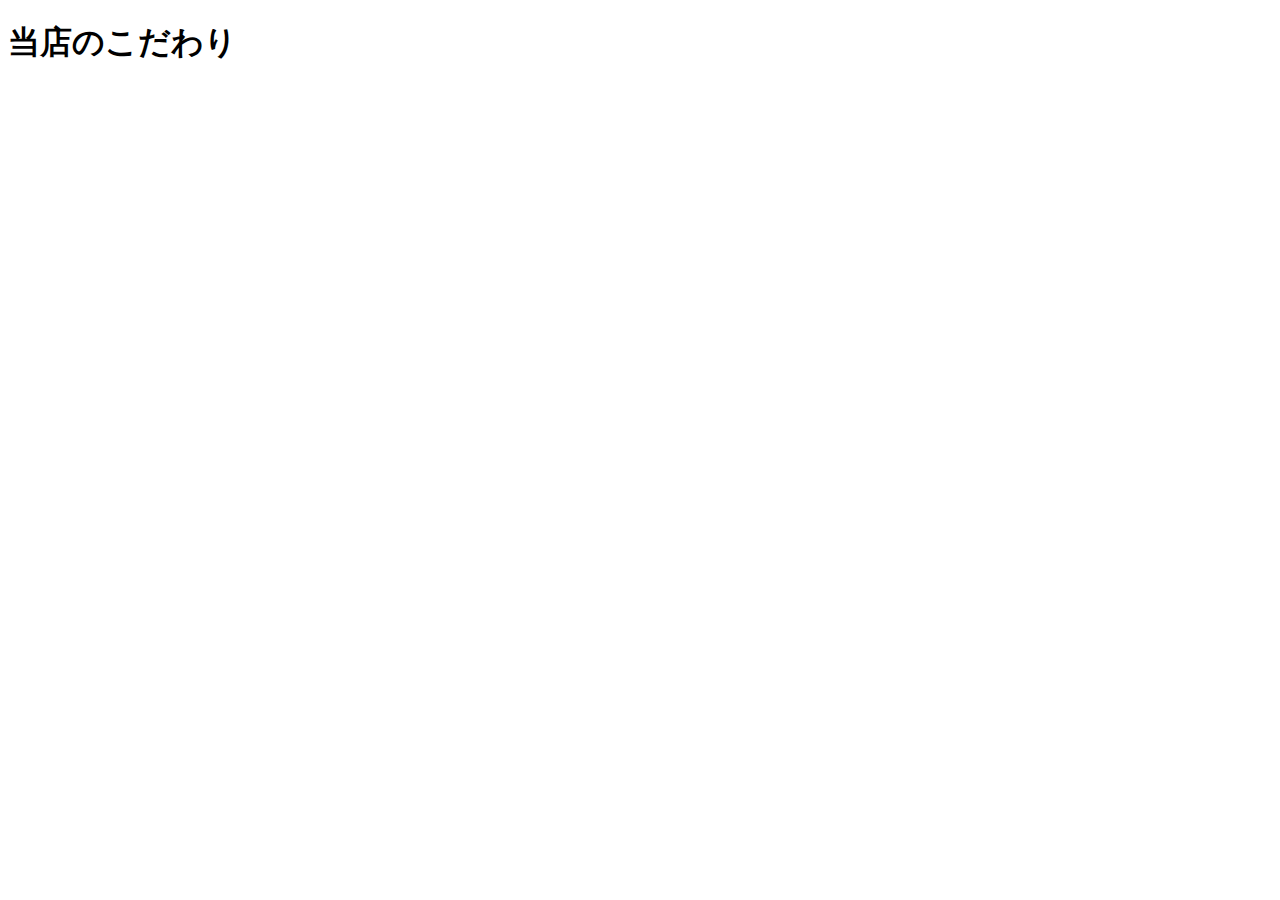
==== about.html @ 9f6e4fd7 "こだわり紹介ページの追加" ====
<!DOCTYPE html>
<html lang="ja">
<head>
    <meta charset="UTF-8">
    <meta http-equiv="X-UA-Compatible" content="IE=edge">
    <meta name="viewport" content="width=device-width, initial-scale=1.0">
    <title>Document</title>
</head>
<body><h1>
    当店のこだわり
</h1>
    
</body>
</html>
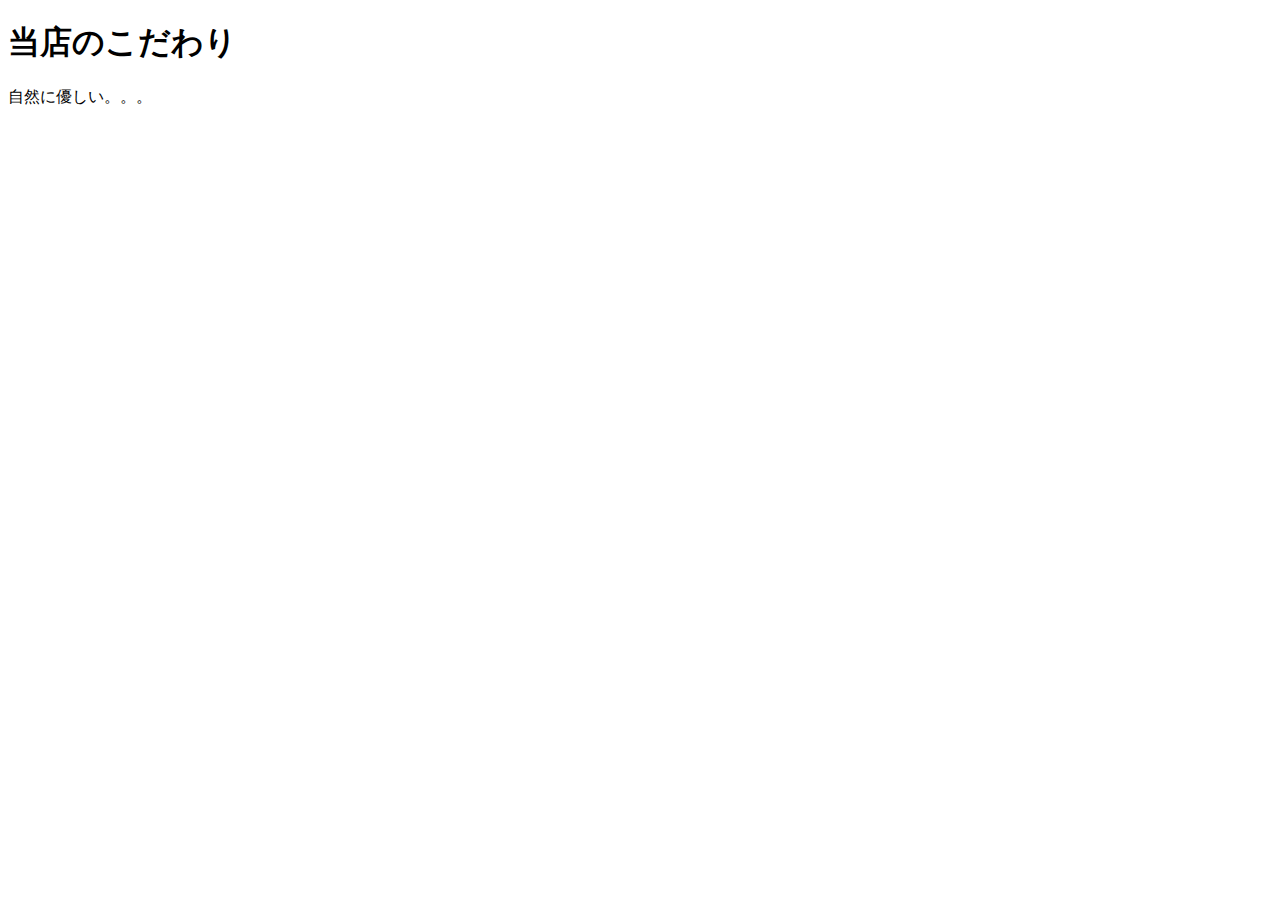
==== commit 1bc4a51e: "こだわりページ文言修正" ====
--- a/about.html
+++ b/about.html
@@ -6,9 +6,9 @@
     <meta name="viewport" content="width=device-width, initial-scale=1.0">
     <title>Document</title>
 </head>
-<body><h1>
-    当店のこだわり
-</h1>
+<body>
+    <h1>当店のこだわり</h1>
+    <p>自然に優しい。。。</p>
     
 </body>
 </html>